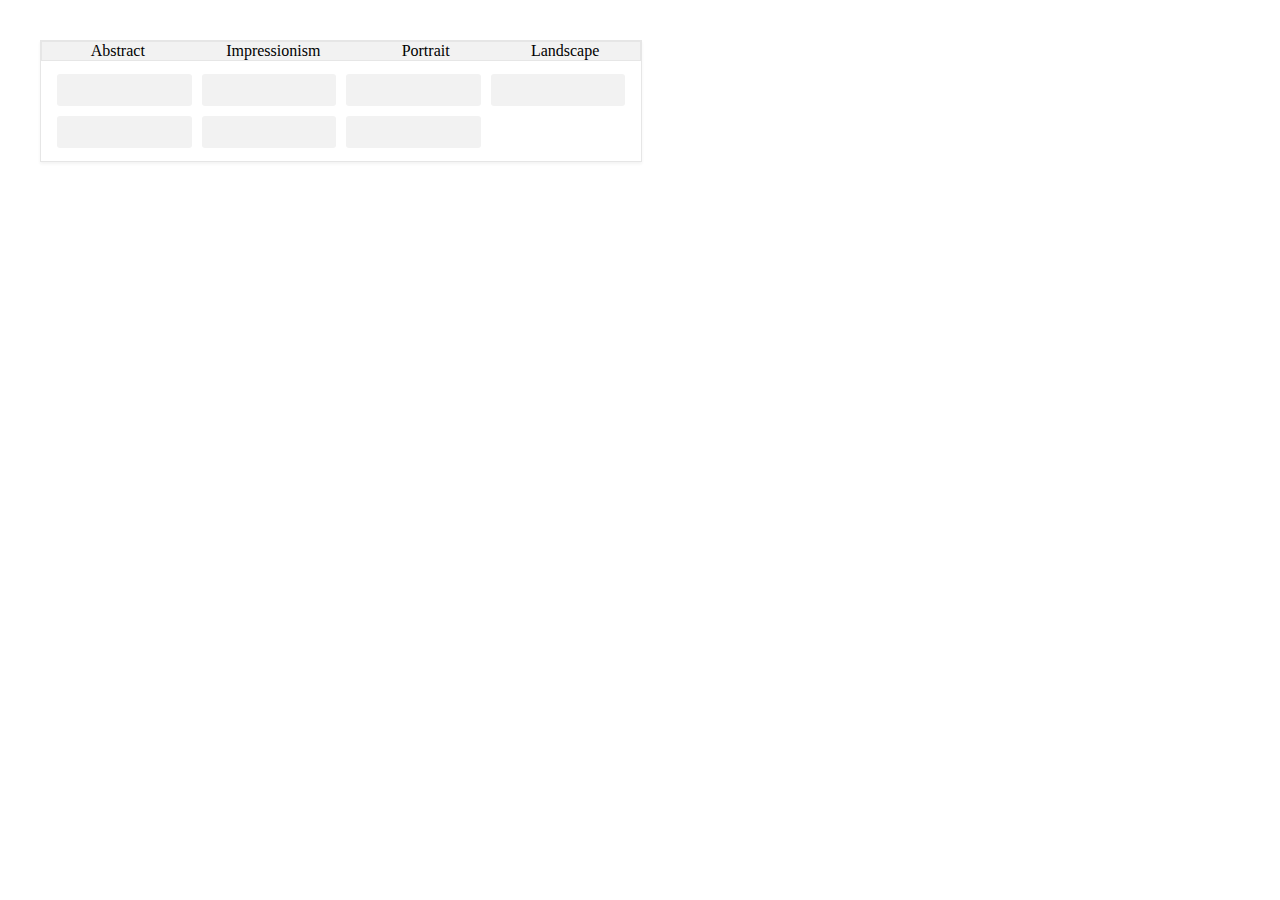
==== grid-component/index.html @ bd75c522 "had to relearn css grid" ====
<!DOCTYPE html>
<html lang="en">
<head>
    <meta charset="utf-8">
    <title>CSS Grid Memory Game</title>
    <meta name="description" content="">
    <meta name="viewport" content="width=device-width, initial-scale=1">
    <link rel="stylesheet" href="style.css">
</head>
<body>

<aside class="game">
	<div class="header">
		<div>Abstract</div>
		<div>Impressionism</div>
		<div>Portrait</div>
		<div>Landscape</div>
	</div>
	<div class="cards-wrapper">
		<div class="card"></div>
		<div class="card"></div>
		<div class="card"></div>
		<div class="card"></div>
		<div class="card"></div>
		<div class="card"></div>
		<div class="card"></div>
	</div>
</aside>

    <script src="data.js"></script>
    <script src="script.js"></script>
</body>
</html>
---- grid-component/style.css ----
body {
  margin: 40px;
}
.game {
    min-width: 400px;
    max-width: 600px;
    box-shadow: 0 2px 3px rgba(0,0,0,0.05);
    border: 1px solid #e6e6e6;
}
.header {
    background: #f2f2f2;
    border: 1px solid #e6e6e6;
    display: flex;
    padding-left: 0.5rem;
    justify-content: space-around;
}
.cards-wrapper {
    display: grid;
    grid-template-columns: auto auto auto auto;
    grid-gap: 10px;
    padding: 0.8em 1em;
    position: relative;
    background-color: #fff;
}
.card {
    background: #f2f2f2;
    border-radius: 3px;
    padding: 1em;
}
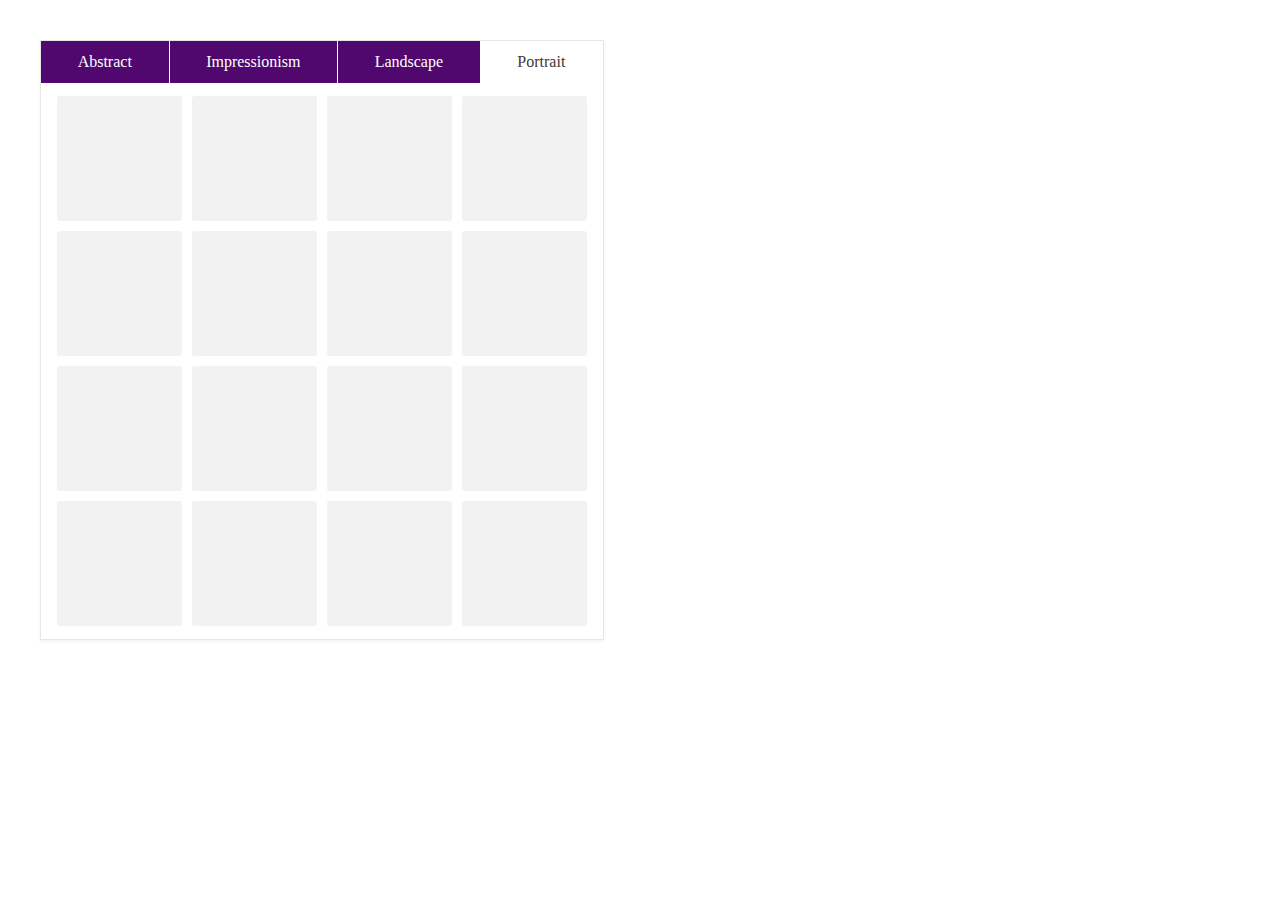
==== commit 9c3f46f9: "added and improved the functionality of the old header." ====
--- a/grid-component/index.html
+++ b/grid-component/index.html
@@ -10,23 +10,34 @@
 </head>
 <body>
 
-<aside class="game">
+
+<div class="container">
 	<div class="header">
-		<div>Abstract</div>
-		<div>Impressionism</div>
-		<div>Portrait</div>
-		<div>Landscape</div>
+		<div><a id="abstract">Abstract</a></div>
+		<div><a id="impressionism">Impressionism</a></div>
+		<div><a id="landscape">Landscape</a></div>
+		<div class="active"><a id="portrait">Portrait</a></div>
 	</div>
-	<div class="cards-wrapper">
-		<div class="card"></div>
-		<div class="card"></div>
-		<div class="card"></div>
-		<div class="card"></div>
-		<div class="card"></div>
-		<div class="card"></div>
-		<div class="card"></div>
+	<div class="grid">
+		<div></div>
+		<div></div>
+		<div></div>
+		<div></div>
+		<div></div>
+		<div></div>
+		<div></div>
+		<div></div>
+		<div></div>
+		<div></div>
+		<div></div>
+		<div></div>
+		<div></div>
+		<div></div>
+		<div></div>
+		<div></div>
 	</div>
-</aside>
+</div>
+
 
     <script src="data.js"></script>
     <script src="script.js"></script>
--- a/grid-component/style.css
+++ b/grid-component/style.css
@@ -2,31 +2,44 @@
 body {
   margin: 40px;
 }
-.game {
-    min-width: 400px;
-    max-width: 600px;
-    box-shadow: 0 2px 3px rgba(0,0,0,0.05);
-    border: 1px solid #e6e6e6;
+
+.container {
+  display: inline-block;
+  box-shadow: 0 2px 3px rgba(0,0,0,0.05);
+  border: 1px solid #e6e6e6;
 }
+.grid {
+  display: grid;
+  grid-template-columns: repeat(4, 125px);
+  grid-template-rows: repeat(4, 125px);
+  grid-gap: 10px;
+  padding: 0.8em 1em;
+}
+.grid div {
+    background: #f2f2f2;
+    border-radius: 3px;
+}
+
 .header {
     background: #f2f2f2;
-    border: 1px solid #e6e6e6;
     display: flex;
-    padding-left: 0.5rem;
-    justify-content: space-around;
 }
-.cards-wrapper {
-    display: grid;
-    grid-template-columns: auto auto auto auto;
-    grid-gap: 10px;
-    padding: 0.8em 1em;
+.header div {
+	border-right: 1px solid #fff;
+	background: #50086e;
+	flex-grow: 1;
+	text-align: center;
+}
+.header .active a {
+	background-color: #fff !important;
+    color: #3b3a3c !important;
     position: relative;
-    background-color: #fff;
+    z-index: 100;
+    border: 0;
 }
-.card {
-    background: #f2f2f2;
-    border-radius: 3px;
-    padding: 1em;
+.header a {
+	color: #fff;
+    display: block;
+    padding: 12px 0;
 }
 
-
